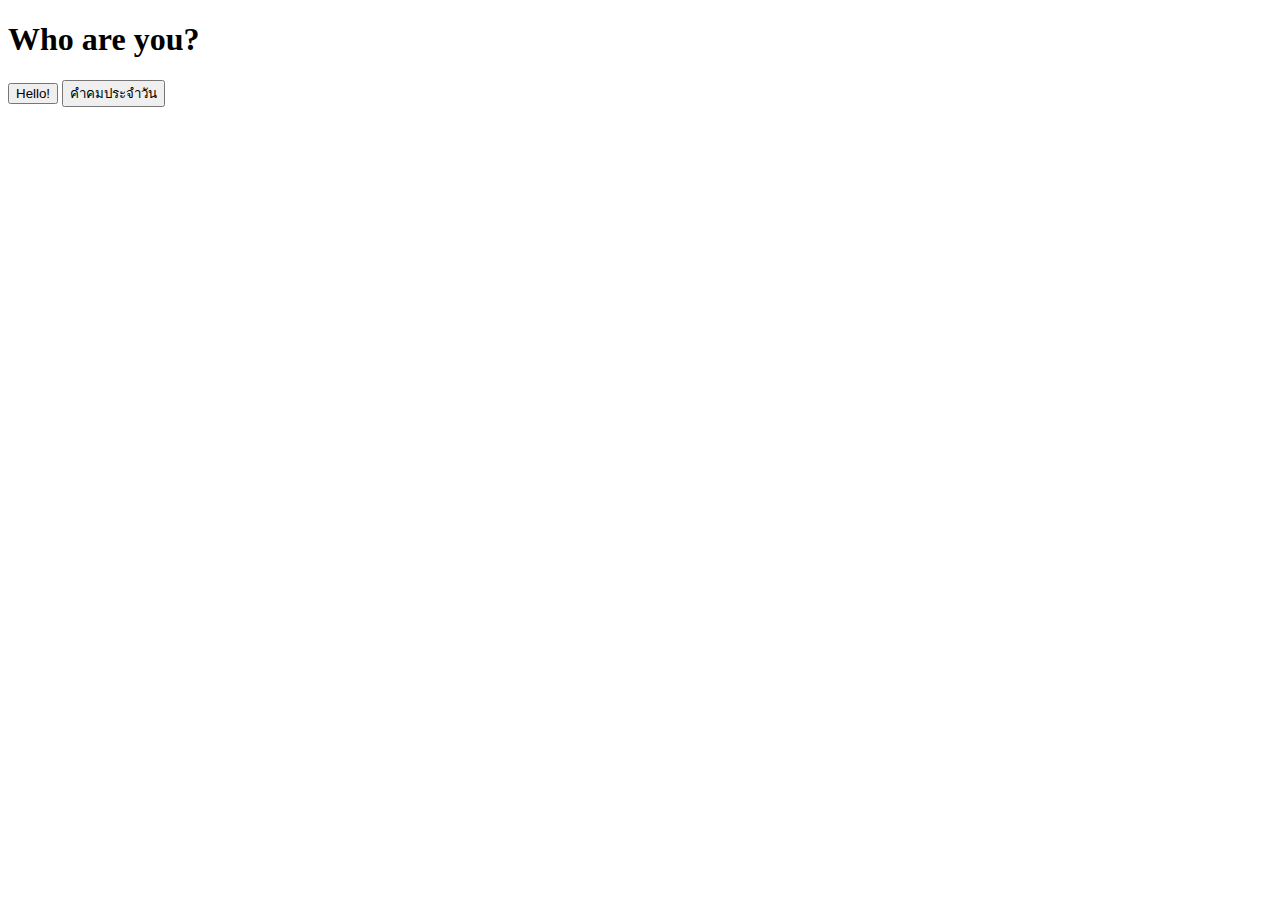
==== intro-to-js/index.html @ 39430e99 "Merge pull request #9 from mahaslnmem/my-branch" ====
<!DOCTYPE html>
<html lang="en">
<head>
    <meta charset="UTF-8">
    <meta http-equiv="X-UA-Compatible" content="IE=edge">
    <meta name="viewport" content="width=device-width, initial-scale=1.0">
    <title>Document</title>
</head>
<body>
    <h1 id="my-name">Who are you?</h1>
    <button onclick="askMyName()">Hello!</button>
    <button onclick="helloWorld()">คำคมประจำวัน</button>








    <script src="ask-my-name.js"></script>
</body>
</html>
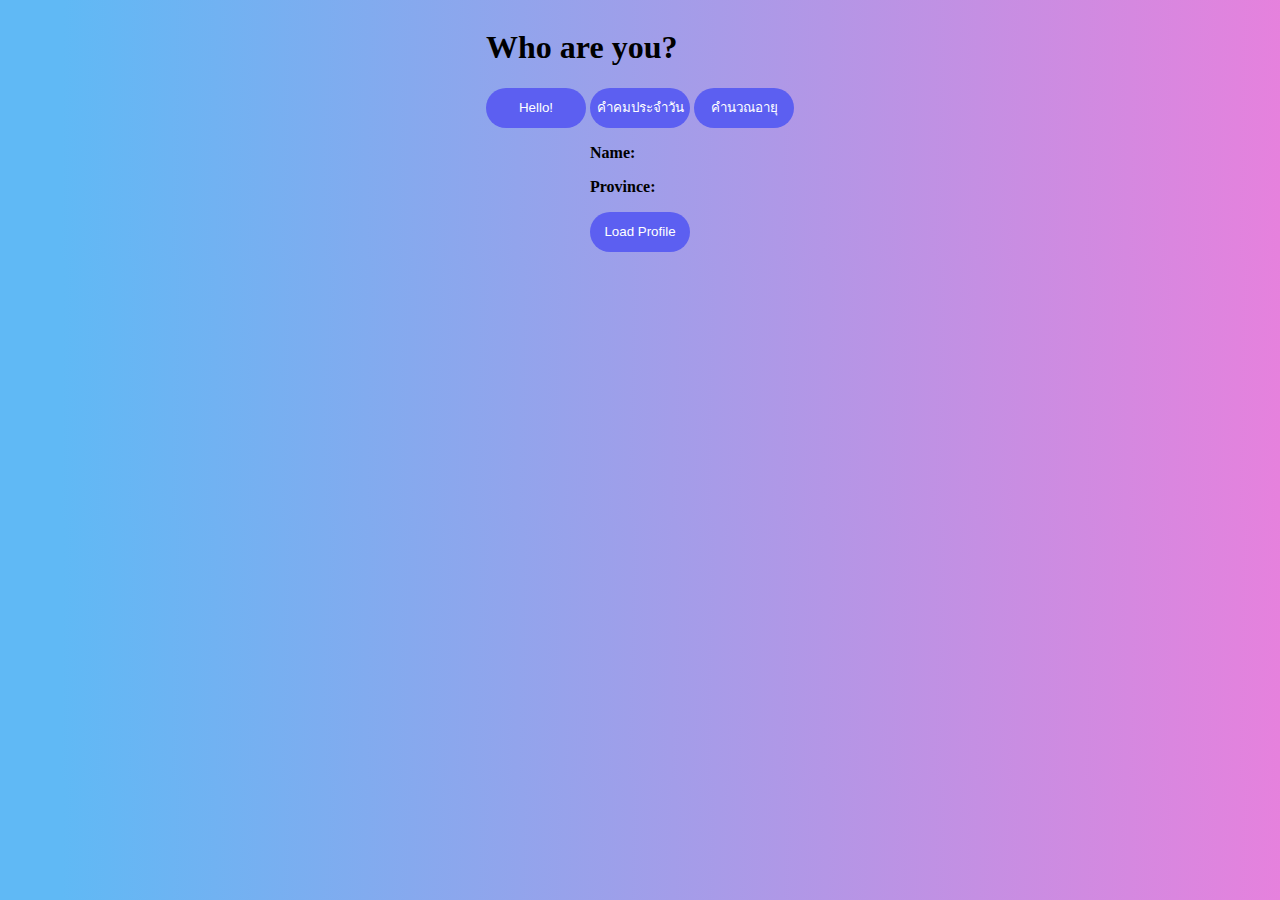
==== commit 7b933918: "Merge pull request #10 from mahaslnmem/my-branch" ====
--- a/intro-to-js/index.html
+++ b/intro-to-js/index.html
@@ -4,13 +4,21 @@
     <meta charset="UTF-8">
     <meta http-equiv="X-UA-Compatible" content="IE=edge">
     <meta name="viewport" content="width=device-width, initial-scale=1.0">
-    <title>Document</title>
+    <title>Intro to JS</title>
+    <link rel="stylesheet" href="./main.css"/>
 </head>
 <body>
-    <h1 id="my-name">Who are you?</h1>
-    <button onclick="askMyName()">Hello!</button>
-    <button onclick="helloWorld()">คำคมประจำวัน</button>
-
+    <div>
+        <h1 id="my-name">Who are you?</h1>
+        <button onclick="askMyName()" class="btn-color">Hello!</button>
+        <button onclick="helloWorld()" class="btn-color">คำคมประจำวัน</button>
+        <button onclick="calAge()" class="btn-color">คำนวณอายุ</button>    
+    </div>
+    <div>
+        <p><strong>Name:</strong><p id="my-name-profile"></p></p>
+        <p><strong>Province:</strong><p id="my-province"></p></p>
+        <button onclick="loadProfile()" class="btn-color">Load Profile</button>    
+    </div>
 
 
 
--- a/intro-to-js/main.css
+++ b/intro-to-js/main.css
@@ -0,0 +1,20 @@
+body {
+    display: flex;
+    flex-direction: column;
+    justify-content: center;
+    align-items: center;
+    background-image: linear-gradient(271deg, #e681dd 0%, #60b9f5 95%);
+}
+
+.btn-color {
+    width: 100px;
+    height: 40px;
+    border-radius: 20px;
+    border-width: 0px;
+    color: white;
+    background-color: rgb(92, 95, 241);
+}
+
+.btn-color:hover {
+    background-color: rgb(186, 92, 241);
+}